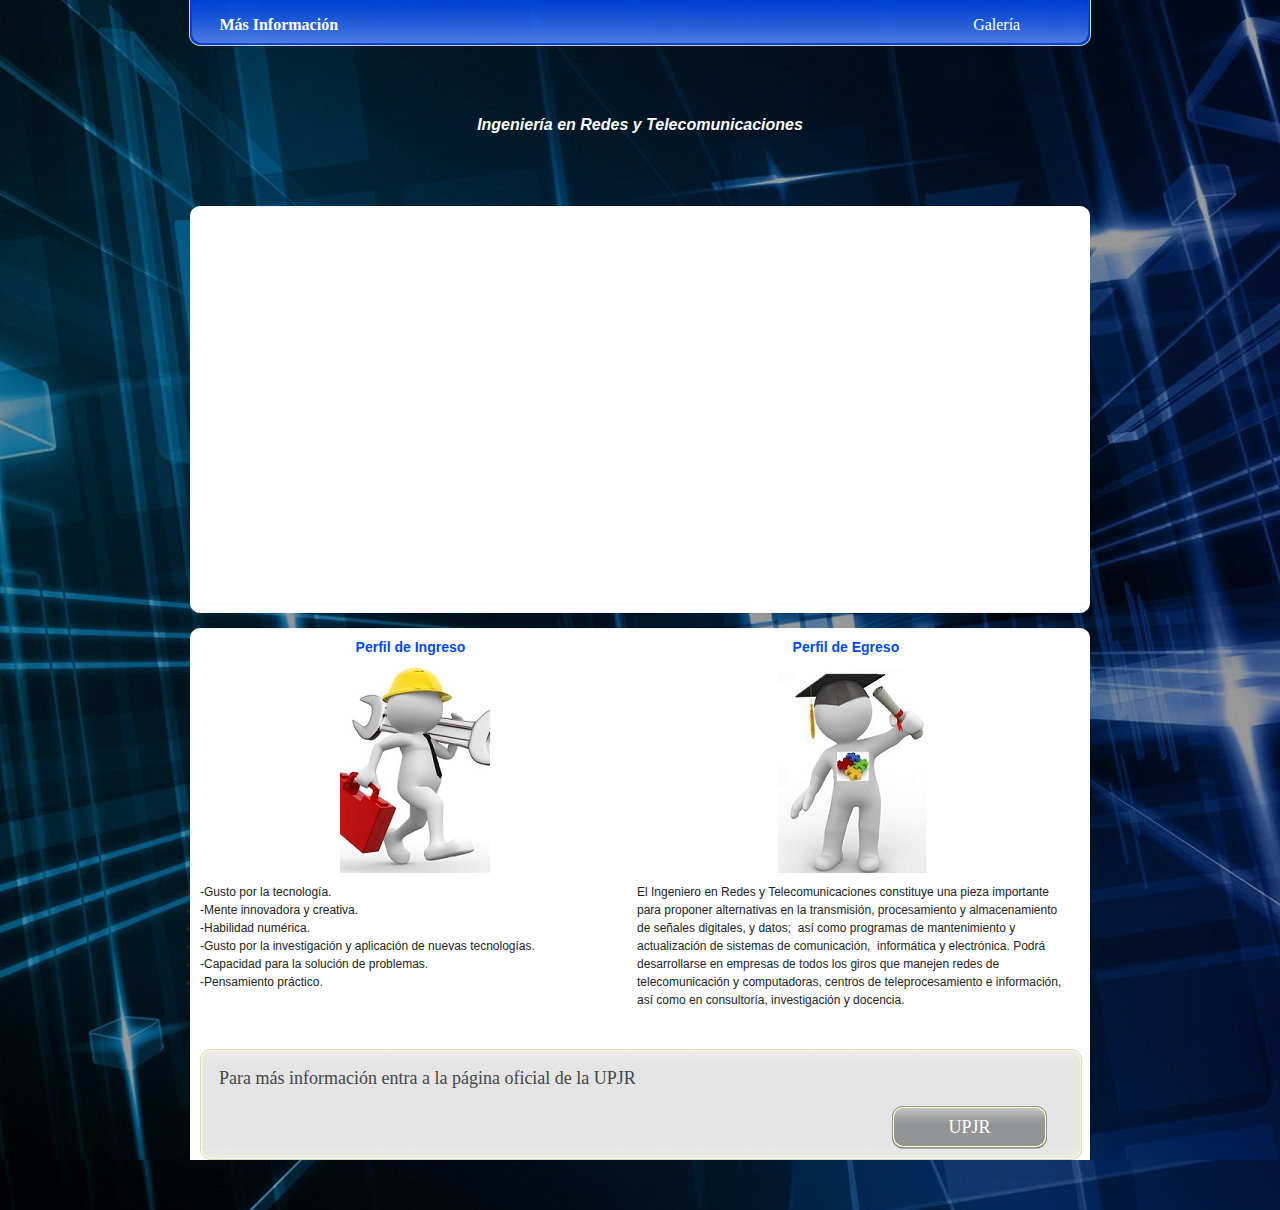
==== MasInfor/index.html @ 93a01f60 "Magali, Jime y Gaby" ====
<html xmlns="">
    <head>
        <meta http-equiv="content-type" content="text/html; charset=utf-8" />
        <title>Más Información</title>
        <meta name="keywords" content="" />
        <meta name="description" content="" />
        <link href="styles.css" rel="stylesheet" type="text/css" media="screen" />
		

		<script type="text/javascript" src="lib/jquery-1.3.2.min.js"></script>
		<script type="text/javascript" src="lib/jquery.tools.js"></script>
    	<script type="text/javascript" src="lib/jquery.custom.js"></script>

    </head>
    <body>
        <div id="bg_top">
            <div id="menu">
                <ul>
                    <li><a href="index.html" class="active">Más Información</a></li>
					<li><a href=""></a></li>
					<li><a href=""></a></li>
					<li><a href=""></a></li>
                    <li><a href="gallery.html">Galería</a></li>
                </ul>
                <div style="clear: both"></div>
            </div>
            <div id="wrap">
                <div id="logo">
                    <H1 align="center"><a href="#"> Ingeniería en Redes y Telecomunicaciones</a></H1>
                    <a href="#"><small></small></a>
                </div>
				


                <div class="con_top"></div>
                <div class="prev_box_header">
				
				   <div id="slider_bg">
						<div class="waveshow">
							<img src="images/imag1.png" alt="" title="Some Text 1 Goes Here" />
							<img src="images/imag5.jpg" alt="" title="Some Text 2 Goes Here" />
							<img src="images/imag2.png" alt="" title="Some Text 3 Goes Here" />
						</div> <!-- waveshow -->
					</div> <!-- slider_bg --></div>
					
								
					
                <div class="con_bot"></div>
                <div class="clear_con"></div>
                <div class="con_top"></div>
                <div class="prev_box">
                    <div class="column2">
                        <div class="col1">
						
						   
                            <h3 class="wrap-item text-center" class="pad-bt15"> 
							<B> &nbsp; &nbsp; &nbsp; &nbsp; &nbsp; &nbsp; &nbsp; &nbsp; &nbsp; 
							&nbsp; &nbsp; &nbsp; &nbsp; &nbsp; &nbsp; &nbsp; &nbsp; &nbsp; &nbsp; &nbsp; 
                            Perfil de Ingreso </B> </h3>	
							
                             <div align="center">							
                            <a href="#"><img src="images/ingr.jpg" alt="" title="" /></a>
						     </div>
                            
							<p><div class="wrap-item text-justify">
							<UL>
                               <LI>-Gusto por la tecnología.</LI>
                               <LI>-Mente innovadora y creativa.</LI>
                               <LI>-Habilidad numérica.</LI>
                               <LI>-Gusto por la investigación y aplicación de nuevas tecnologías.</LI>
                               <LI>-Capacidad para la solución de problemas.</LI>
                               <LI>-Pensamiento práctico.</LI>  </UL>
							   </div>
                            </p>
                            
                        </div> 

						
                        <div class="col2">
                            <h3> <B> &nbsp; &nbsp; &nbsp; &nbsp; &nbsp; &nbsp; &nbsp; &nbsp; &nbsp; 
							&nbsp; &nbsp; &nbsp; &nbsp; &nbsp; &nbsp; &nbsp; &nbsp; &nbsp; &nbsp; &nbsp; 
							Perfil de Egreso </B> </h3>
							<div align="center">
                            <a href="#"><img src="images/egre.jpg" alt="" title="" /></a>
							</div> 
                            <p><div class="wrap-item text-justify"> 
							El Ingeniero en Redes y Telecomunicaciones constituye una 
							pieza importante para proponer alternativas en la transmisión, 
							procesamiento y almacenamiento de señales digitales, y datos;  
							así como programas de mantenimiento y actualización de sistemas 
							de comunicación,  informática y electrónica. Podrá desarrollarse 
							en empresas de todos los giros que manejen redes de telecomunicación 
							y computadoras, centros de teleprocesamiento e información, así como 
							en consultoría, investigación y docencia.</p>
                              </div> 
                        </div>
						
						
						
						<div style="clear: both"></div>

                        <div class="more_top"></div>
                        <div class="more_bg">
                            <p>&nbsp;  Para más información entra a la página oficial de la UPJR  </p>
                            <div class="more"><a href="http://www.upjr.edu.mx/">UPJR</a></div>
                            <div style="clear: both"></div>
                        </div>
                        <div class="more_bot"></div>

                    </div>
                </div>  
              
</html>
---- MasInfor/styles.css ----
*{
    margin: 0px;
    padding: 0px;
}

img{
    padding: 0px;
    border: none;
}

a{
    color: #000000;
    font-weight: bold;
    text-decoration: none;
}

a:hover {
    text-decoration: none;
    color: #a7001c;
}

body {	
    font-family: Arial, Helvetica, sans-serif;
    font-size: 12px;
    line-height: 18px;
    color: #232323;
    background: #000000 url(images/bg_bot.jpg) no-repeat bottom center;
    padding-bottom: 50px;
}

#bg_top{
    background: url(images/bg.jpg) no-repeat top center;
}

#wrap{
    width: 900px;
    margin: 0 auto;
}

/*Menu*/

#menu{
    width: 902px;
    background: url(images/menu_bg.png) no-repeat top;
    margin: 0 auto;

}

#menu ul {
    padding-left: 0px;
    list-style: none;
}

#menu li {
    display: inline;
}

#menu ul li a{
    font-family: Georgia,'Times New Roman',times,serif;
    font-size: 16px;
    color: #ffffff;
    text-align: center;
    font-weight: normal;
    text-decoration: none;
    display: block;
    float: left;
    width: 19.9%;
    height: 30px;
    padding-top: 16px;

}

#menu ul li a:hover, #menu ul li .active{
    font-weight: bold;
}

/*logo*/

#logo{
    padding-top: 70px;
    height: 90px;
}

#logo a{
    text-decoration: none;
    color: #ffffff;
}

#logo h1{
    font-family: Arial, Helvetica, sans-serif;
    font-size: 16px;
    font-style: italic;
    color: #ffffff;
    font-weight: normal;
}

#logo small{
    font-family: Arial, Helvetica, sans-serif;
    font-size: 12px;
    font-style: italic;
    color: #ffffff;
    font-weight: normal;
    padding-left: 30px;
}

/*content*/
.clear_con{
    height: 15px;
    clear: both;
}

.con_top{
    background: url(images/con_top.png) no-repeat top left;
    height: 10px;
}

.con_bot{
    background: url(images/con_bot.png) no-repeat top left;
    height: 10px;
}

/*prev box*/

.prev_box{
    background: #ffffff;
    padding-left: 10px;
    min-height: 380px;
}

.prev_box_header{
    background: #ffffff;
    padding-left: 10px;
}


#page1{
    background: url(images/page1.jpg) no-repeat left top;
    width: 880px;
    height: 321px;
}


.but_left, .but_right{
    padding-top: 150px;
    padding-left: 10px;
    padding-right: 10px;
}
.but_left{
    float: left;
}

.but_right{
    float: right;
}

.prev_text{
    padding-top: 105px;
    padding-left: 20px;
    clear: both;
}

h2{
    font-family: Georgia,'Times New Roman',times,serif;
    font-size: 14px;
    color: #003495;
    font-weight: normal;
}

h3{
    color: #004cf4;
    font-family: Arial, Helvetica, sans-serif;
    font-size: 14px;
    font-weight: normal;
    padding-bottom: 10px;
}

.read a{
    background: url(images/read_more.png) no-repeat center;
    width: 78px;
    height: 21px;
    display: block;
    text-align: center;
    color: #ffffff;
    font-weight: normal;
    float: right;
    margin-right: 5px;
    margin-top: 10px;
}

.more a{
    background: url(images/more.png) no-repeat center;
    width: 155px;
    height: 31px;
    display: block;
    text-align: center;
    color: #ffffff;
    font-weight: normal;
    font-size: 18px;
    text-transform: uppercase;
    padding-top: 12px;
    float: right;
    margin-right: 5px;
    margin-top: 10px;
    font-family: Georgia,'Times New Roman',times,serif;
}

/*footer*/

#footer_box{
    background: #ffffff;
    padding-left: 10px;
}

.footer_bg{
    background: url(images/more_bg.jpg) repeat-y center;
    width: 842px;
    padding-right: 30px;
    padding-left: 10px;
}

.foot_col1, .foot_col2, .foot_col3, .foot_col4{
    float: left;
}

.foot_col1{
    width: 214px;
}

.foot_col2, .foot_col3{
    width: 174px;
    padding-left: 20px;
}

.foot_col4{
    width: 234px;
    padding-left: 20px;
}

#footer a, #footer p{
    font-family: Arial,Helvetica,sans-serif;
    font-size: 11px;
    color: #454545;
    font-weight: normal;
}

.footer_text{
    float: left;
}

.footer_img{
    float: right;
    padding-top: 3px;
}

.footer_more a{
    background: url(images/ls1.png) no-repeat center right;
    width: 50px;  
    display: block;
    text-align: center;
    color: #004cf4;
    font-weight: normal;
    float: right;
    margin-right: 5px;
}

.ls{
    list-style: none;
    padding-left: 0px;
}

.ls li{
    margin-bottom: 4px;

    background: url(images/bot_bor.png) repeat-x bottom;
}

.ls li a{
    background: url(images/ls1.png) no-repeat 0px 6px;
    display: block;
    padding-left: 15px;
    padding-bottom: 4px;
    color: #000000;
    font-weight: normal;
}

.ls li a:hover{
    color: #a7001c;
}

.ls_style{
    background: url(images/ls1.png) no-repeat 0px 6px;
    display: block;
    padding-left: 15px;
    color: #000000;
}

.bot_bor{
    background: url(images/bot_bor.png) repeat-x bottom;
    padding-top: 10px;
    padding-left: 30px;
    padding-bottom: 15px;
    margin-bottom: 20px;
}

.pad_left{
    padding-left: 20px;
    margin-bottom: 5px;
}

/*index*/

.col1 p, .col2 p, .col3 p{
    line-height: 20px;
    font-style: italic;
    padding-top: 10px;
}

.col1, .col2, .col3{
    width: 430px;
    float: left;
}

.col1, .col2{
    padding-right: 7px;
}

.more_top{
    background: url(images/more_top.jpg) no-repeat bottom;
    width: 882px;
    height: 11px;
    padding-top: 30px;
}

.more_bg{
    background: url(images/more_bg.jpg) repeat-y center;
    width: 852px;
    padding-right: 30px;
}

.more_bg p{
    font-family: Georgia,'Times New Roman',times,serif;
    font-size: 18px;
    color: #454545;
    line-height: 36px;
    padding-left: 10px;
    padding-right: 10px;
}

.more_bot{
    background: url(images/more_bot.jpg) no-repeat bottom;
    width: 882px;
    height: 11px;
}

/*galeria*/

.row {
    padding-left: 1px;
    height: 270px;
}

.box_img2 {
    width: 273px;
    padding: 3px 0px 0px 3px;
    float:left;
}

.box_razd {
    width: 24px;
    height: 50px;
    float: left;
}

.box_img2 h4 {
    font-family: Georgia,'Times New Roman',times,serif;
    font-size:18px;
    font-weight: normal;
    color: #004cf4;
    text-align: left;
    padding-bottom: 20px;
    padding-left: 60px;
}

.pirobox_gal1
{
    width: 298px;
    height: 123px;
    display: block;
}

.pirobox_gal1:hover
{
    width: 298px;
    height: 123px;
    display: block;
    background:url(images/rol_over_galery.png) left top no-repeat;
}

.bold{
    font-weight: bold;
    padding-top: 10px;
}




/* Header Scroll */

.nivoSlider { position:relative;}
.nivoSlider img { position:absolute; top:0px; left:0px;}
.nivoSlider a.nivo-imageLink { position:absolute; top:0px; left:0px; width:100%; height:100%; border:0; padding:0; margin:0; z-index:60; display:none;}
.nivo-slice { display:block; position:absolute; z-index:50; height:100%; }
.nivo-caption {	position:absolute; left:0px; bottom:0px;  color:#000; width:100%; z-index:89; padding-left: 10px; font-weight: bold}
.nivo-caption p { padding:10px 5px; margin:0; text-indent:-9999%;}
.nivo-directionNav a {position:absolute; width:45px; height: 60px; top:41%; z-index:99; cursor:pointer; text-indent:-9999%;}
.nivo-prevNav { background-position: left bottom; left:20px; background:url(images/but_left.png) no-repeat;}
.nivo-nextNav { background-position: left top; right: 0px; background:url(images/but_right.png) no-repeat;}
.nivo-controlNav { bottom:-20px; position:absolute; right:0;}
.nivo-controlNav a { float:left; width:14px; height:14px; display:block; position:relative; z-index:99;	cursor:pointer; text-indent:-9999%; background:url(images/scroll_small.png) no-repeat scroll right top;}
.nivo-controlNav a.active {	background-position:left top; margin-top:-1px;}
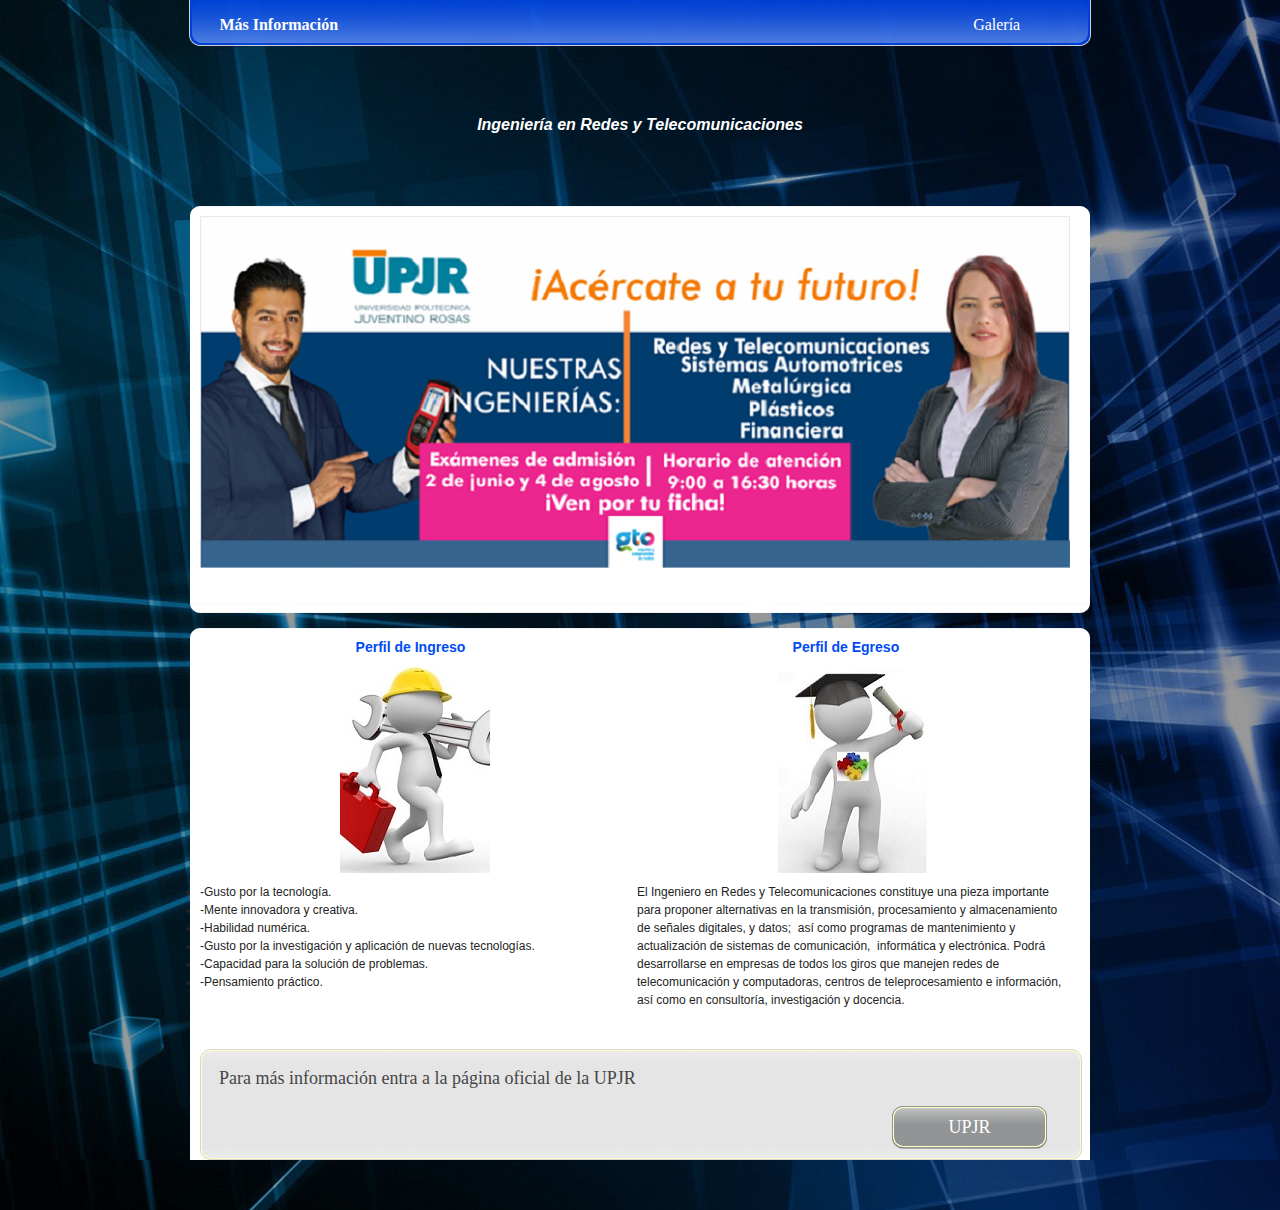
==== commit 19dd44d7: "modificados" ====
--- a/MasInfor/index.html
+++ b/MasInfor/index.html
@@ -37,9 +37,9 @@
 				
 				   <div id="slider_bg">
 						<div class="waveshow">
-							<img src="images/imag1.png" alt="" title="Some Text 1 Goes Here" />
+							<img src="images/Imag1.png" alt="" title="Some Text 1 Goes Here" />
 							<img src="images/imag5.jpg" alt="" title="Some Text 2 Goes Here" />
-							<img src="images/imag2.png" alt="" title="Some Text 3 Goes Here" />
+							<img src="images/Imag2.png" alt="" title="Some Text 3 Goes Here" />
 						</div> <!-- waveshow -->
 					</div> <!-- slider_bg --></div>
 					
